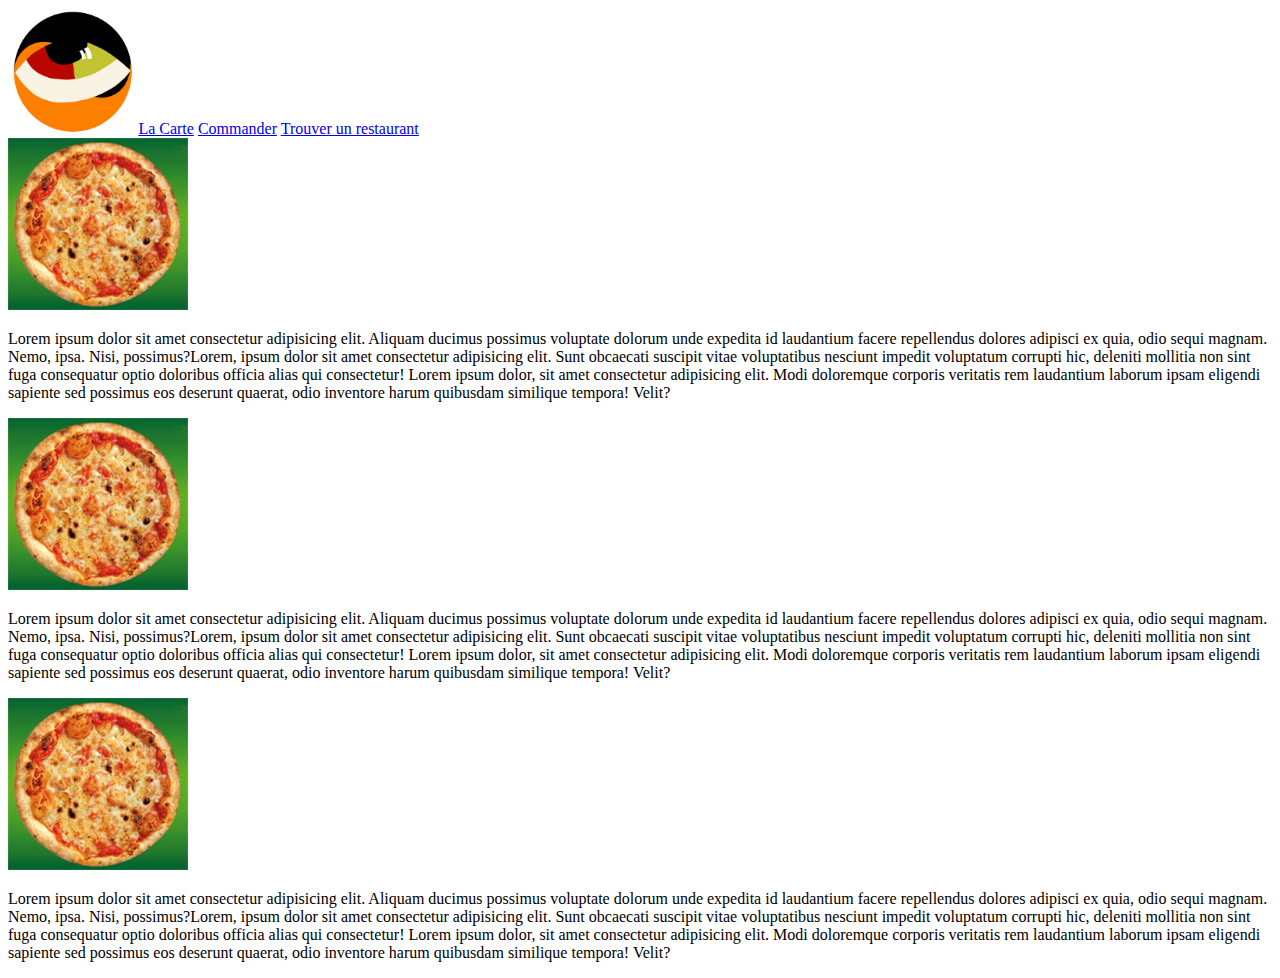
==== index.html @ 319d7963 "pizzeria reorganisation" ====
<!DOCTYPE html>
<html lang="fr">
<head>
    <meta charset="UTF-8">
    <meta http-equiv="X-UA-Compatible" content="IE=edge">
    <meta name="viewport" content="width=device-width, initial-scale=1.0">
    <link rel="stylesheet" href="./mystyle.css">
    <title>La Grosse Pizza</title>
</head>
<header>
    <nav class="navigation">
        <img src="./ressources/yin&eye.png" alt="logo" id="logo">
        <a href="./carte.html">La Carte</a>
        <a href="./order.html">Commander</a>
        <a href="./map.html">Trouver un restaurant</a>
    </nav>
</header>
<body>
    <article>
        <img src="./ressources/KMvpi.jpg" alt="">
        <p>
            Lorem ipsum dolor sit amet consectetur adipisicing elit. Aliquam ducimus possimus voluptate dolorum unde expedita id laudantium facere repellendus dolores adipisci ex quia, odio sequi magnam. Nemo, ipsa. Nisi, possimus?Lorem, ipsum dolor sit amet consectetur adipisicing elit. Sunt obcaecati suscipit vitae voluptatibus nesciunt impedit voluptatum corrupti hic, deleniti mollitia non sint fuga consequatur optio doloribus officia alias qui consectetur! Lorem ipsum dolor, sit amet consectetur adipisicing elit. Modi doloremque corporis veritatis rem laudantium laborum ipsam eligendi sapiente sed possimus eos deserunt quaerat, odio inventore harum quibusdam similique tempora! Velit?
        </p>
    </article>
    <article>
        <img src="./ressources/KMvpi.jpg" alt="">
        <p>
            Lorem ipsum dolor sit amet consectetur adipisicing elit. Aliquam ducimus possimus voluptate dolorum unde expedita id laudantium facere repellendus dolores adipisci ex quia, odio sequi magnam. Nemo, ipsa. Nisi, possimus?Lorem, ipsum dolor sit amet consectetur adipisicing elit. Sunt obcaecati suscipit vitae voluptatibus nesciunt impedit voluptatum corrupti hic, deleniti mollitia non sint fuga consequatur optio doloribus officia alias qui consectetur! Lorem ipsum dolor, sit amet consectetur adipisicing elit. Modi doloremque corporis veritatis rem laudantium laborum ipsam eligendi sapiente sed possimus eos deserunt quaerat, odio inventore harum quibusdam similique tempora! Velit?
        </p>
    </article>
    <article>
        <img src="./ressources/KMvpi.jpg" alt="">
        <p>
            Lorem ipsum dolor sit amet consectetur adipisicing elit. Aliquam ducimus possimus voluptate dolorum unde expedita id laudantium facere repellendus dolores adipisci ex quia, odio sequi magnam. Nemo, ipsa. Nisi, possimus?Lorem, ipsum dolor sit amet consectetur adipisicing elit. Sunt obcaecati suscipit vitae voluptatibus nesciunt impedit voluptatum corrupti hic, deleniti mollitia non sint fuga consequatur optio doloribus officia alias qui consectetur! Lorem ipsum dolor, sit amet consectetur adipisicing elit. Modi doloremque corporis veritatis rem laudantium laborum ipsam eligendi sapiente sed possimus eos deserunt quaerat, odio inventore harum quibusdam similique tempora! Velit?
        </p>
    </article>
</body>
</html>
---- mystyle.css ----
#logo {
    width: 10%;
}
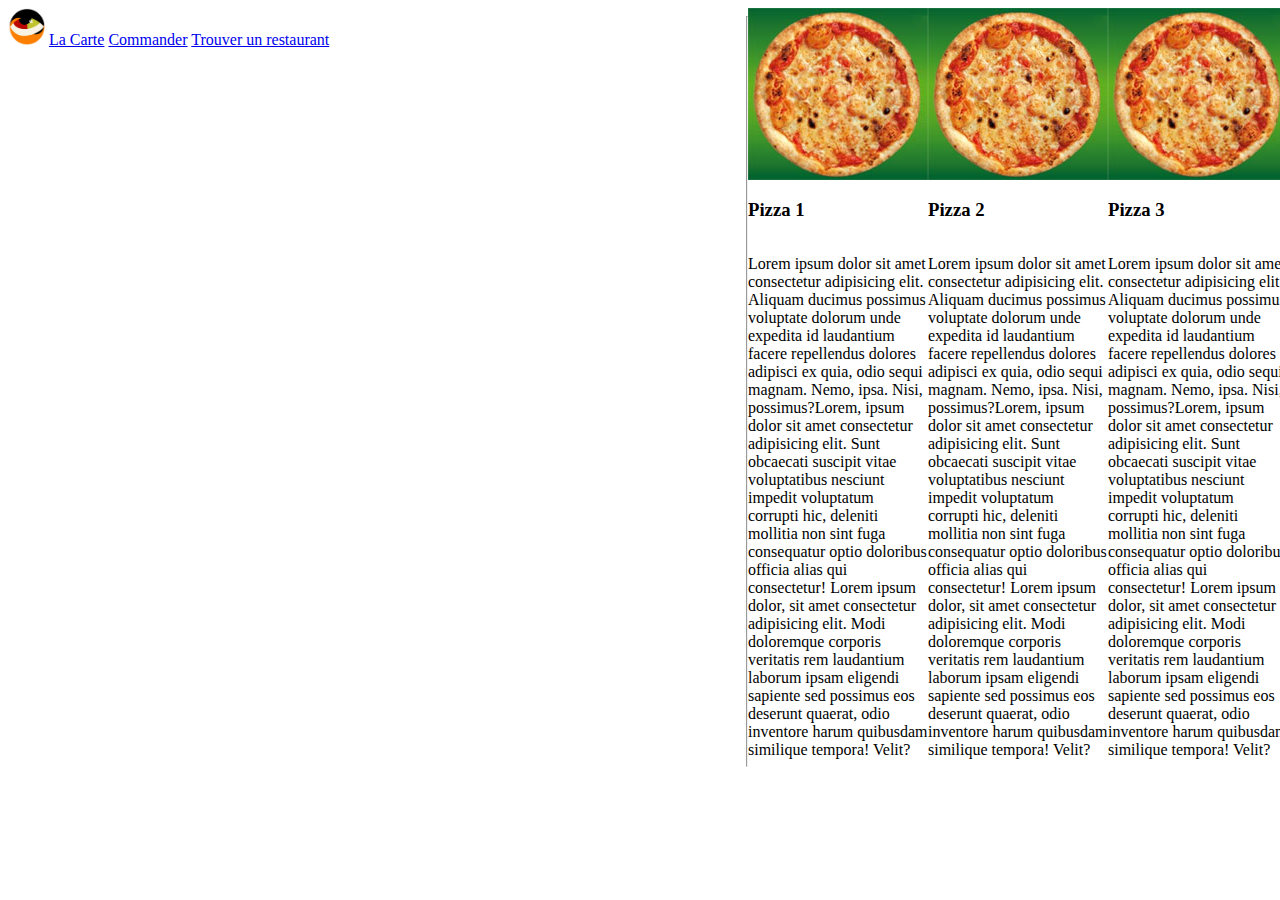
==== commit 2809c90c: "style" ====
--- a/index.html
+++ b/index.html
@@ -14,25 +14,34 @@
         <a href="./order.html">Commander</a>
         <a href="./map.html">Trouver un restaurant</a>
     </nav>
+    <hr>
 </header>
 <body>
     <article>
         <img src="./ressources/KMvpi.jpg" alt="">
+        <h3>
+            Pizza 1
+        </h3>
         <p>
             Lorem ipsum dolor sit amet consectetur adipisicing elit. Aliquam ducimus possimus voluptate dolorum unde expedita id laudantium facere repellendus dolores adipisci ex quia, odio sequi magnam. Nemo, ipsa. Nisi, possimus?Lorem, ipsum dolor sit amet consectetur adipisicing elit. Sunt obcaecati suscipit vitae voluptatibus nesciunt impedit voluptatum corrupti hic, deleniti mollitia non sint fuga consequatur optio doloribus officia alias qui consectetur! Lorem ipsum dolor, sit amet consectetur adipisicing elit. Modi doloremque corporis veritatis rem laudantium laborum ipsam eligendi sapiente sed possimus eos deserunt quaerat, odio inventore harum quibusdam similique tempora! Velit?
         </p>
     </article>
     <article>
         <img src="./ressources/KMvpi.jpg" alt="">
+        <h3>Pizza 2</h3>
         <p>
             Lorem ipsum dolor sit amet consectetur adipisicing elit. Aliquam ducimus possimus voluptate dolorum unde expedita id laudantium facere repellendus dolores adipisci ex quia, odio sequi magnam. Nemo, ipsa. Nisi, possimus?Lorem, ipsum dolor sit amet consectetur adipisicing elit. Sunt obcaecati suscipit vitae voluptatibus nesciunt impedit voluptatum corrupti hic, deleniti mollitia non sint fuga consequatur optio doloribus officia alias qui consectetur! Lorem ipsum dolor, sit amet consectetur adipisicing elit. Modi doloremque corporis veritatis rem laudantium laborum ipsam eligendi sapiente sed possimus eos deserunt quaerat, odio inventore harum quibusdam similique tempora! Velit?
         </p>
     </article>
     <article>
         <img src="./ressources/KMvpi.jpg" alt="">
+        <h3>Pizza 3</h3>
         <p>
             Lorem ipsum dolor sit amet consectetur adipisicing elit. Aliquam ducimus possimus voluptate dolorum unde expedita id laudantium facere repellendus dolores adipisci ex quia, odio sequi magnam. Nemo, ipsa. Nisi, possimus?Lorem, ipsum dolor sit amet consectetur adipisicing elit. Sunt obcaecati suscipit vitae voluptatibus nesciunt impedit voluptatum corrupti hic, deleniti mollitia non sint fuga consequatur optio doloribus officia alias qui consectetur! Lorem ipsum dolor, sit amet consectetur adipisicing elit. Modi doloremque corporis veritatis rem laudantium laborum ipsam eligendi sapiente sed possimus eos deserunt quaerat, odio inventore harum quibusdam similique tempora! Velit?
         </p>
     </article>
 </body>
+<footer>
+
+</footer>
 </html>--- a/mystyle.css
+++ b/mystyle.css
@@ -1,3 +1,20 @@
 #logo {
-    width: 10%;
+    width: 5%;
+}
+header {
+    display: flex;
+    align-content:stretch;
+    width: 100%;
+}
+body {
+    display: flex;
+    align-content:flex-end;
+    width: 100%;
+}
+article {
+    display: flex;
+    width: 20%;
+    flex-wrap:wrap;
+    flex-direction: row;
+
 }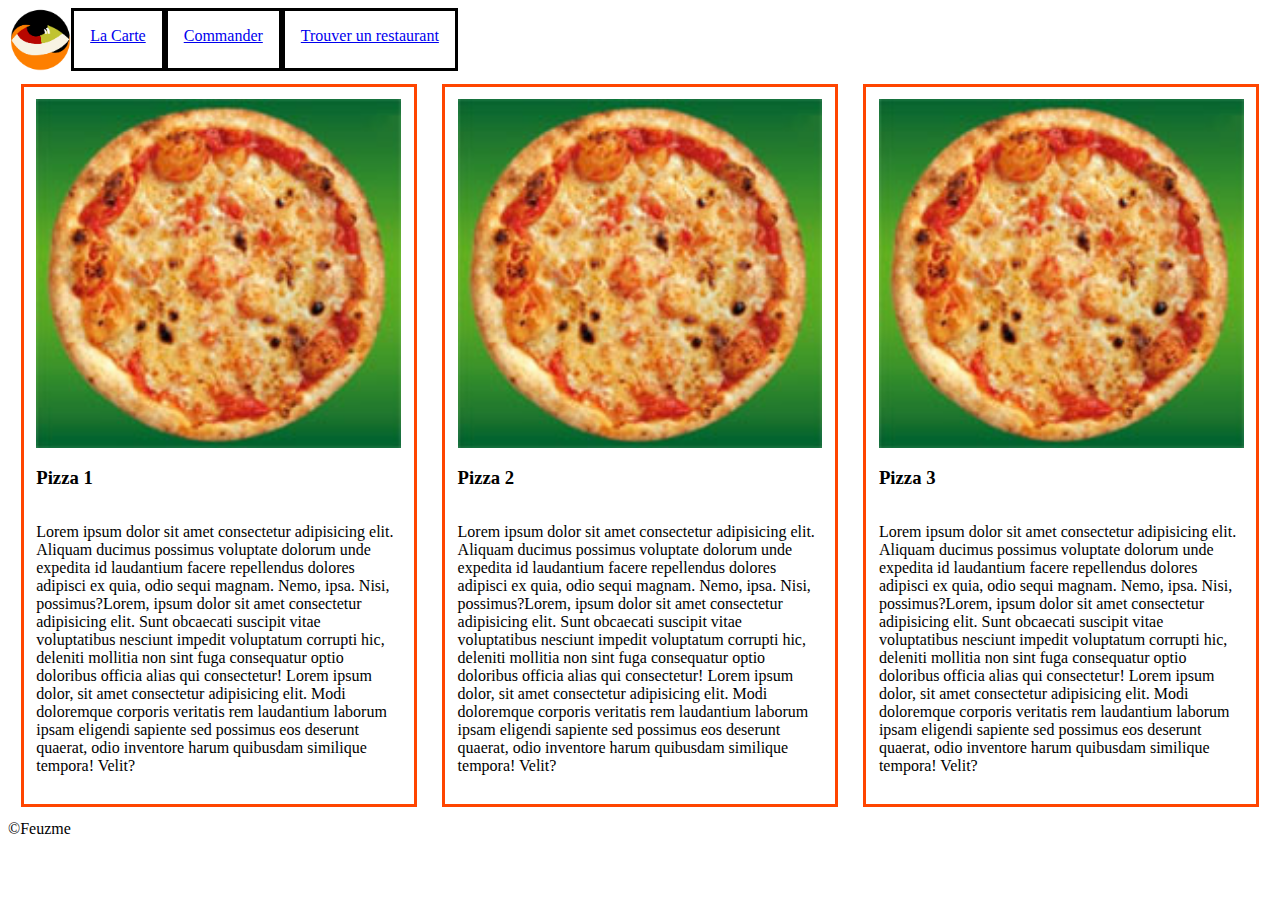
==== commit a02b2780: "index terminé" ====
--- a/index.html
+++ b/index.html
@@ -7,41 +7,46 @@
     <link rel="stylesheet" href="./mystyle.css">
     <title>La Grosse Pizza</title>
 </head>
-<header>
-    <nav class="navigation">
-        <img src="./ressources/yin&eye.png" alt="logo" id="logo">
-        <a href="./carte.html">La Carte</a>
-        <a href="./order.html">Commander</a>
-        <a href="./map.html">Trouver un restaurant</a>
-    </nav>
-    <hr>
-</header>
 <body>
-    <article>
-        <img src="./ressources/KMvpi.jpg" alt="">
-        <h3>
-            Pizza 1
-        </h3>
-        <p>
-            Lorem ipsum dolor sit amet consectetur adipisicing elit. Aliquam ducimus possimus voluptate dolorum unde expedita id laudantium facere repellendus dolores adipisci ex quia, odio sequi magnam. Nemo, ipsa. Nisi, possimus?Lorem, ipsum dolor sit amet consectetur adipisicing elit. Sunt obcaecati suscipit vitae voluptatibus nesciunt impedit voluptatum corrupti hic, deleniti mollitia non sint fuga consequatur optio doloribus officia alias qui consectetur! Lorem ipsum dolor, sit amet consectetur adipisicing elit. Modi doloremque corporis veritatis rem laudantium laborum ipsam eligendi sapiente sed possimus eos deserunt quaerat, odio inventore harum quibusdam similique tempora! Velit?
-        </p>
-    </article>
-    <article>
-        <img src="./ressources/KMvpi.jpg" alt="">
-        <h3>Pizza 2</h3>
-        <p>
-            Lorem ipsum dolor sit amet consectetur adipisicing elit. Aliquam ducimus possimus voluptate dolorum unde expedita id laudantium facere repellendus dolores adipisci ex quia, odio sequi magnam. Nemo, ipsa. Nisi, possimus?Lorem, ipsum dolor sit amet consectetur adipisicing elit. Sunt obcaecati suscipit vitae voluptatibus nesciunt impedit voluptatum corrupti hic, deleniti mollitia non sint fuga consequatur optio doloribus officia alias qui consectetur! Lorem ipsum dolor, sit amet consectetur adipisicing elit. Modi doloremque corporis veritatis rem laudantium laborum ipsam eligendi sapiente sed possimus eos deserunt quaerat, odio inventore harum quibusdam similique tempora! Velit?
-        </p>
-    </article>
-    <article>
-        <img src="./ressources/KMvpi.jpg" alt="">
-        <h3>Pizza 3</h3>
-        <p>
-            Lorem ipsum dolor sit amet consectetur adipisicing elit. Aliquam ducimus possimus voluptate dolorum unde expedita id laudantium facere repellendus dolores adipisci ex quia, odio sequi magnam. Nemo, ipsa. Nisi, possimus?Lorem, ipsum dolor sit amet consectetur adipisicing elit. Sunt obcaecati suscipit vitae voluptatibus nesciunt impedit voluptatum corrupti hic, deleniti mollitia non sint fuga consequatur optio doloribus officia alias qui consectetur! Lorem ipsum dolor, sit amet consectetur adipisicing elit. Modi doloremque corporis veritatis rem laudantium laborum ipsam eligendi sapiente sed possimus eos deserunt quaerat, odio inventore harum quibusdam similique tempora! Velit?
-        </p>
-    </article>
+    <div>
+        <header>
+            <nav class="navigation">
+                <img src="./ressources/yin&eye.png" alt="logo" id="logo">
+                <a href="./index.html">La Carte</a>
+                <a href="./pages/order.html">Commander</a>
+                <a href="./pages/map.html">Trouver un restaurant</a>
+            </nav>
+        </header>
+    </div>
+    
+    <div class="contenu">
+        <article>
+            <img src="./ressources/KMvpi.jpg" alt="">
+            <h3>
+                Pizza 1
+            </h3>
+            <p>
+                Lorem ipsum dolor sit amet consectetur adipisicing elit. Aliquam ducimus possimus voluptate dolorum unde expedita id laudantium facere repellendus dolores adipisci ex quia, odio sequi magnam. Nemo, ipsa. Nisi, possimus?Lorem, ipsum dolor sit amet consectetur adipisicing elit. Sunt obcaecati suscipit vitae voluptatibus nesciunt impedit voluptatum corrupti hic, deleniti mollitia non sint fuga consequatur optio doloribus officia alias qui consectetur! Lorem ipsum dolor, sit amet consectetur adipisicing elit. Modi doloremque corporis veritatis rem laudantium laborum ipsam eligendi sapiente sed possimus eos deserunt quaerat, odio inventore harum quibusdam similique tempora! Velit?
+            </p>
+        </article>
+        <article>
+            <img src="./ressources/KMvpi.jpg" alt="">
+            <h3>Pizza 2</h3>
+            <p>
+                Lorem ipsum dolor sit amet consectetur adipisicing elit. Aliquam ducimus possimus voluptate dolorum unde expedita id laudantium facere repellendus dolores adipisci ex quia, odio sequi magnam. Nemo, ipsa. Nisi, possimus?Lorem, ipsum dolor sit amet consectetur adipisicing elit. Sunt obcaecati suscipit vitae voluptatibus nesciunt impedit voluptatum corrupti hic, deleniti mollitia non sint fuga consequatur optio doloribus officia alias qui consectetur! Lorem ipsum dolor, sit amet consectetur adipisicing elit. Modi doloremque corporis veritatis rem laudantium laborum ipsam eligendi sapiente sed possimus eos deserunt quaerat, odio inventore harum quibusdam similique tempora! Velit?
+            </p>
+        </article>
+        <article>
+            <img src="./ressources/KMvpi.jpg" alt="">
+            <h3>Pizza 3</h3>
+            <p>
+                Lorem ipsum dolor sit amet consectetur adipisicing elit. Aliquam ducimus possimus voluptate dolorum unde expedita id laudantium facere repellendus dolores adipisci ex quia, odio sequi magnam. Nemo, ipsa. Nisi, possimus?Lorem, ipsum dolor sit amet consectetur adipisicing elit. Sunt obcaecati suscipit vitae voluptatibus nesciunt impedit voluptatum corrupti hic, deleniti mollitia non sint fuga consequatur optio doloribus officia alias qui consectetur! Lorem ipsum dolor, sit amet consectetur adipisicing elit. Modi doloremque corporis veritatis rem laudantium laborum ipsam eligendi sapiente sed possimus eos deserunt quaerat, odio inventore harum quibusdam similique tempora! Velit?
+            </p>
+        </article>
+    </div>  
+    <footer>
+        &#169;Feuzme
+    </footer>  
 </body>
-<footer>
 
-</footer>
 </html>--- a/mystyle.css
+++ b/mystyle.css
@@ -1,20 +1,29 @@
 #logo {
     width: 5%;
 }
-header {
+
+.navigation {
     display: flex;
-    align-content:stretch;
+    flex-direction: row;
+}
+.navigation a{ 
+    display: flex;
+    border: solid black;
+    padding: 1em;
+}
+.contenu {
+    display: flex;
+    flex-direction: row;    
+}
+.contenu article {
+    margin: 1%;
+    padding: 1%;
+    display: flex;
+    width: 30%;
+    flex-wrap:wrap;
+    align-items: stretch;
+    border: solid orangered;
+}
+.contenu img {
     width: 100%;
-}
-body {
-    display: flex;
-    align-content:flex-end;
-    width: 100%;
-}
-article {
-    display: flex;
-    width: 20%;
-    flex-wrap:wrap;
-    flex-direction: row;
-
 }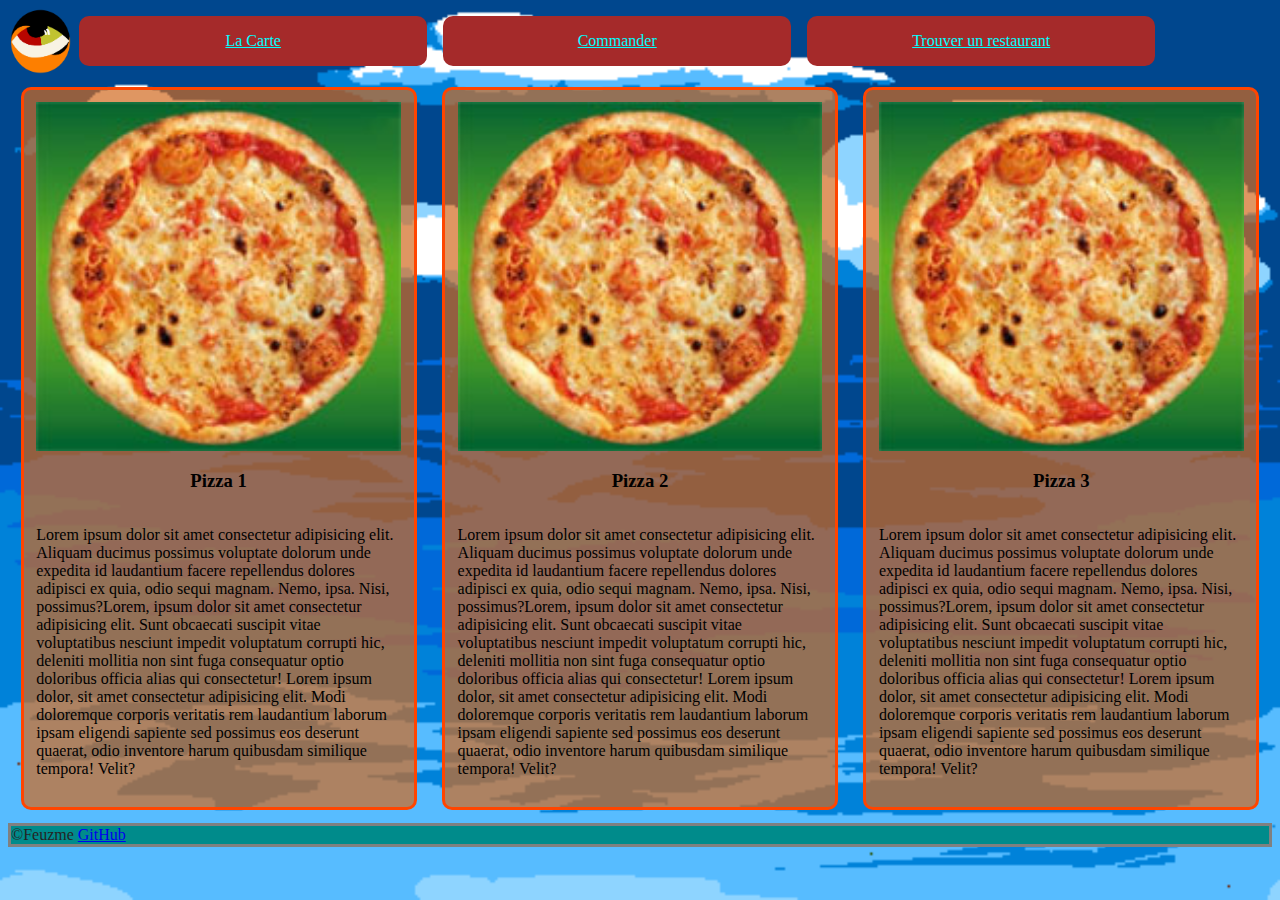
==== commit 740de163: "order ok" ====
--- a/index.html
+++ b/index.html
@@ -46,6 +46,7 @@
     </div>  
     <footer>
         &#169;Feuzme
+        <a href="https://github.com/Feuzme/">GitHub</a>
     </footer>  
 </body>
 
--- a/mystyle.css
+++ b/mystyle.css
@@ -5,25 +5,45 @@
 .navigation {
     display: flex;
     flex-direction: row;
+    
 }
 .navigation a{ 
     display: flex;
-    border: solid black;
+    background-color: brown;
+    border-radius: 10px;
     padding: 1em;
+    justify-content: center;
+    width:25%;
+    margin: 0.5em;
+    color: aqua;
 }
 .contenu {
     display: flex;
     flex-direction: row;    
 }
 .contenu article {
+    border-radius: 10px;
+    background-color: rgba(209, 106, 32, 0.7);
     margin: 1%;
     padding: 1%;
     display: flex;
     width: 30%;
     flex-wrap:wrap;
-    align-items: stretch;
+    justify-content: center;
     border: solid orangered;
 }
 .contenu img {
     width: 100%;
+}
+body {
+    background-image: url(./ressources/backgroundsky.png);
+    background-attachment: fixed;
+    background-repeat: no-repeat;
+    background-size:cover;
+}
+
+footer {
+    border: solid gray;
+    background-color: darkcyan;
+    color: rgb(36, 36, 36);
 }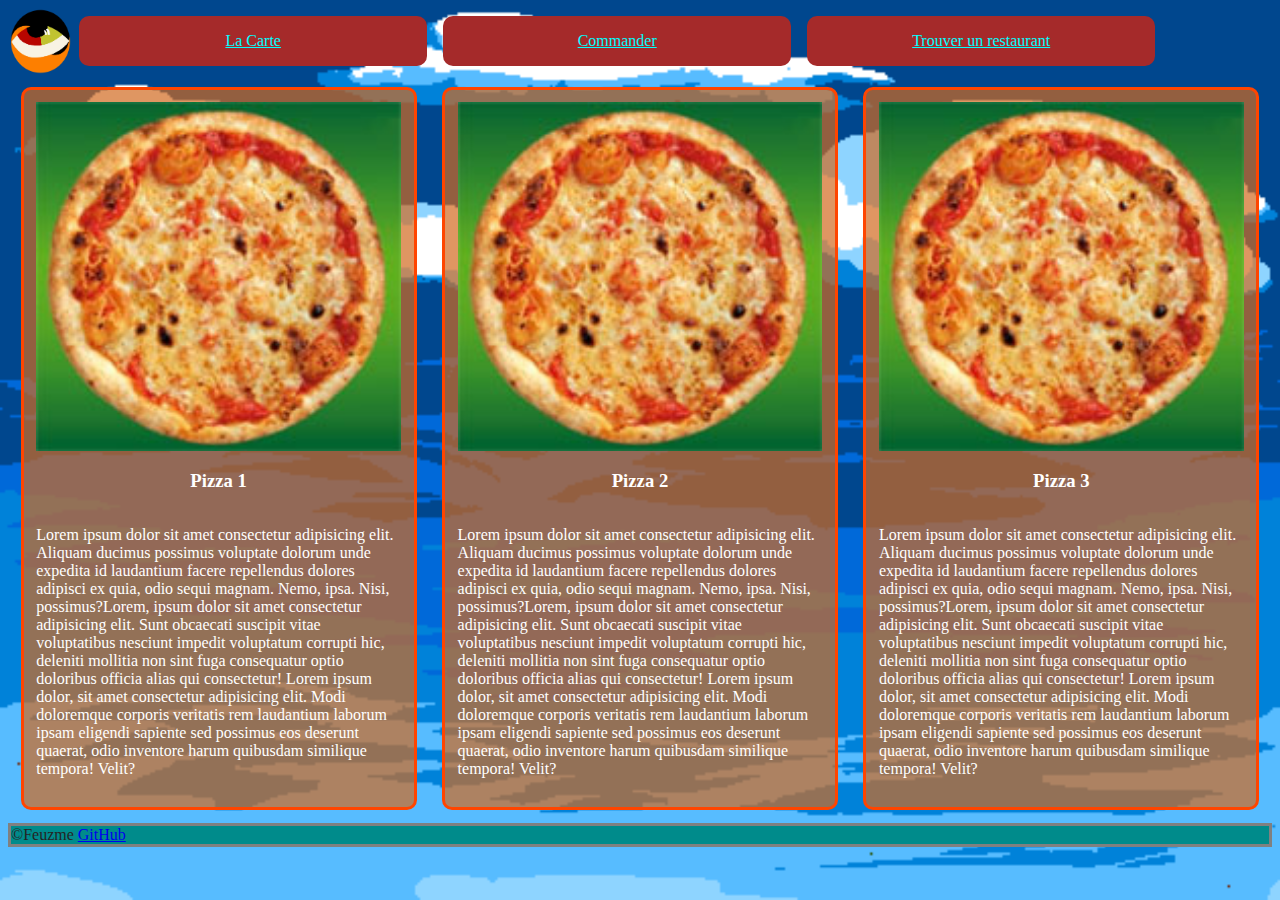
==== commit dad3350c: "take away page ok" ====
--- a/index.html
+++ b/index.html
@@ -5,19 +5,18 @@
     <meta http-equiv="X-UA-Compatible" content="IE=edge">
     <meta name="viewport" content="width=device-width, initial-scale=1.0">
     <link rel="stylesheet" href="./mystyle.css">
-    <title>La Grosse Pizza</title>
+    <title>La Grosse Pizza - Notre Carte</title>
 </head>
 <body>
-    <div>
-        <header>
-            <nav class="navigation">
-                <img src="./ressources/yin&eye.png" alt="logo" id="logo">
-                <a href="./index.html">La Carte</a>
-                <a href="./pages/order.html">Commander</a>
-                <a href="./pages/map.html">Trouver un restaurant</a>
-            </nav>
-        </header>
-    </div>
+    
+    <header>
+        <nav class="navigation">
+            <img src="./ressources/yin&eye.png" alt="logo" id="logo">
+            <a href="./index.html">La Carte</a>
+            <a href="./pages/order.html">Commander</a>
+            <a href="./pages/map.html">Trouver un restaurant</a>
+        </nav>
+    </header>
     
     <div class="contenu">
         <article>
--- a/mystyle.css
+++ b/mystyle.css
@@ -19,7 +19,10 @@
 }
 .contenu {
     display: flex;
-    flex-direction: row;    
+    flex-direction: row;  
+    justify-content: center;
+    flex-wrap: nowrap;
+    width: auto;
 }
 .contenu article {
     border-radius: 10px;
@@ -40,10 +43,23 @@
     background-attachment: fixed;
     background-repeat: no-repeat;
     background-size:cover;
+    color: rgb(255, 255, 255);
 }
 
 footer {
     border: solid gray;
     background-color: darkcyan;
     color: rgb(36, 36, 36);
+}
+
+.choixPizza {
+    display: flex;
+    flex-flow: row wrap;
+}
+.orderInfo {
+    display: flex;
+    justify-content: flex-start;
+    padding: 1%;
+    background-color:  rgba(209, 106, 32, 0.7);
+    border-radius: 3px;
 }